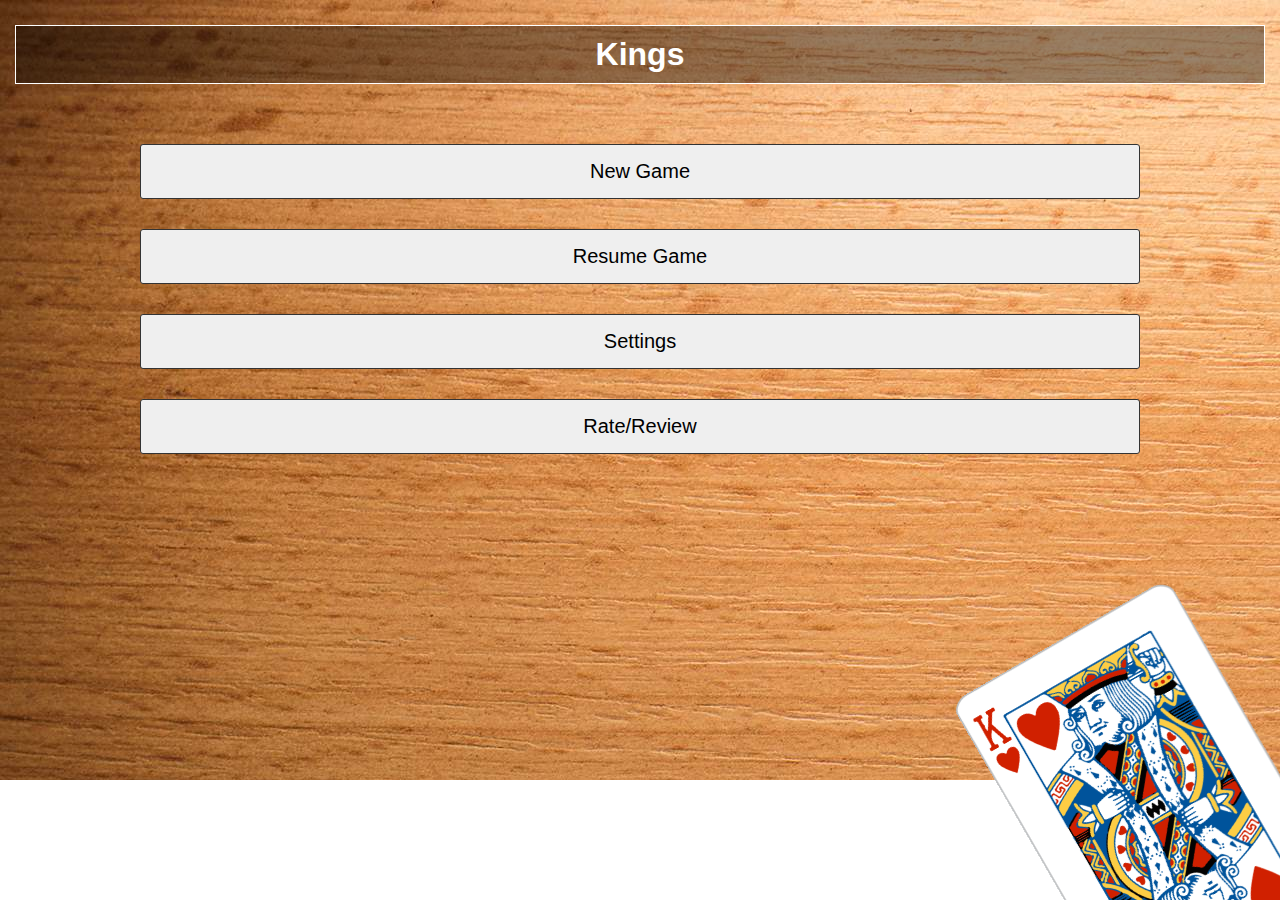
==== index.html @ 967e3a29 "Updated Icons and added apk and assets for deployment on play store" ====
<!DOCTYPE html>
<html lang="en">
  <head>
    <meta charset="utf-8" />
    <title>Card-less Kings</title>

    <meta name="viewport" content="width=device-width, initial-scale=1.0" />

    <!-- Stylesheets -->
    <link
      rel="stylesheet"
      href="styles/styles.css"
      type="text/css"
      media="screen"
    />
	  <link rel="manifest" href="manifest.webmanifest">
  </head>

  <body>
	  <div id="homescreen_prompt" style="display: none;"></div>

    <div class="home_wrapper">
			<h1>Kings</h1>
     	<div class="button_wrapper">
			<button id="newGame" class="home_btn first_btn">New Game</button>
			<button id="resumeGame" class="home_btn">Resume Game</button>
			<button id="settingsGame" class="home_btn">Settings</button>
			<button id="rateGame" class="home_btn">Rate/Review</button>
		</div>
  </div>
  
  <div id="king_card"><img src="images/KH.png" alt="Kings"></div>

    <script src="scripts/index.js"></script>
	<script src="scripts/scripts.js"></script>	
  </body>
</html>
---- styles/styles.css ----
body {
  font-family: "arial";
  margin: 0;
  padding: 0;
  overflow-x: hidden;
}

.wrapper {
  text-align: center;
    margin: auto;
    background-image: url(../images/background.jpg);
    padding: 15px;
    border-bottom: 5px solid #333;
}

.wrapper h1 {
  font-weight: bold;
      padding: 5px 10px;
      -moz-border-radius: 3px;
      -webkit-border-radius: 3px;
      border-radius: 3px;
      background: rgb(0, 0, 0 , 0.5);
      border: none;
      font-size: 1.75em;
      width: 75%;
      margin: 45px auto 20px;
      color: #fff;
}

#card {
max-width: 300px;
  min-width: 150px;
  width: 30%;
  height: auto;
  margin-top: 15px;
}

.btn {
  border: none;
  font-size: 1.5em;
  padding: 10px 15px;
  margin: 15px;
  background: #333;
  color: #fff;
  cursor: pointer;
  -webkit-border-radius: 5px;
  -moz-border-radius: 5px;
  border-radius: 5px;
}

.btn:hover {
  opacity: 0.8;
}

.sideBtn {
    margin: auto;
    text-align: center;
    font-size: 1.25em;
    background: #333;
    color: #fff;
    padding: 5px 10px 5px 10px;
    cursor: pointer;
    width: 50%;
    -webkit-border-radius: 3px;
    -moz-border-radius: 3px;
    border-radius: 3px;
    margin-top: 10px;
}

.sideBtn:hover {
  opacity: 0.9;
}

#viewCardsWrap {
  padding: 5px 10px;
  position: absolute;
  z-index: 9999;
  margin-top: 15px;
  text-align: center;
}

.viewCards img {
  width: auto;
  height: 90px;
  margin:2px;
}

#closeCards {
  top: 250px;
  left: 0px;
  position: absolute;
  display: none;
}

.numberCards {
  color: #FFF;
    position: absolute;
    top: 5px;
    right: 10px;
    font-size: 1em;
    font-weight: bold;
    padding: 5px 10px;
    -moz-border-radius: 3px;
    -webkit-border-radius: 3px;
    border-radius: 3px;
    background: #333;
}

#instructions {
  padding: 5px;
  -webkit-border-radius: 3px;
  -moz-border-radius: 3px;
  border-radius: 3px;
  background: rgba(255, 255, 255, 0.65);
  font-weight: 400;
  font-size: 1.5em;
}

.card-transform {
  transform: rotateY(360deg);
  transition: all 0.5s ease;
  transform-style: preserve-3d;
}


/**** Homescreen prompt ****/
#homescreen_prompt {
	background: #FFF;
	position: absolute;
   left: 45vw;
	top: -10px;
	padding: 10px 20px;
	-moz-border-radius: 3px;
	-webkit-border-radius: 3px;
	border-radius: 3px;
   border: solid 1px #333;
}

#homescreen_prompt button {
	border-radius: 3px;
    margin-left: 7px;
    font-size: 13px;
    min-width: 60px;
    float: right;
    cursor: pointer;
	margin-top: 10px;
}

#a2hsCancelBtn {
	border: 1px solid #DDD;
    padding: 6px 16px;
    background: #FFF;
    color: #4787ee;
}

#a2hsBtn {
	border: none;
    padding: 6px 10px;
    background: #1a73e8;
    color: #FFF;
}

/***** Home Wrapper *****/

.home_wrapper {
	background-image: url(../images/background.jpg);
    padding: 15px;
	min-height: 750px;
	height: 100%;
	width: auto;
	overflow: hidden;
	text-align: center;
}

.home_wrapper h1 {
	margin: 10px auto;
	padding: 10px 15px;
	border: solid 1px #FFF;
	color: #FFF;
	background: rgb(0, 0, 0, 0.4);
}

.home_btn {
  clear: both;
    width: 80%;
    margin: 15px auto;
    padding: 15px 20px;
    -moz-border-radius: 3px;
    -webkit-border-radius: 3px;
    border-radius: 3px;
    border: solid 1px #333;
    cursor: pointer;
    font-size: 1.25em;
}

.home_btn:hover {
	opacity: 0.7;
}

.first_btn {
	margin-top: 50px;
}

#back {
	top: 5px;
	left: 5px;
	position: absolute;
	color: #FFF;
	background: #333;
	padding: 5px 10px;
	cursor: pointer;
}

#back:hover {
	opacity: 0.8;
}

/********** SETTINGS *********/

.settings_wrapper {
  text-align: center;
    margin: auto;
    padding: 15px;
    border-bottom: 5px solid #333;
}

.settings_wrapper h1 {
  color: #FFF;
  margin-top: 50px;
  padding: 10px;
  background: rgb(0, 0, 0, 0.8);
  border-radius: 3px;
}

#editRules h3 {
  width: 80%;
    margin: 20px auto;
    color: #FFF;
    background: rgb(0, 0, 0 , 0.7);
    padding: 3px;
    border-radius: 3px;
}

.settings_input {
  width: 80%;
  padding: 7px;
  border: 1px solid #333;
  border-radius: 3px;
}

.settings_btn {
    color: #FFF;
    background: green;
    padding: 10px 15px;
    border: none;
    border-radius: 3px;
    margin-top: 15px;
    cursor: pointer;
}

#king_card img {
  position: fixed;
    bottom: -100px;
    width: 60%;
    right: 0px;
    max-width: 250px;
    transform: rotate(-30deg);
}
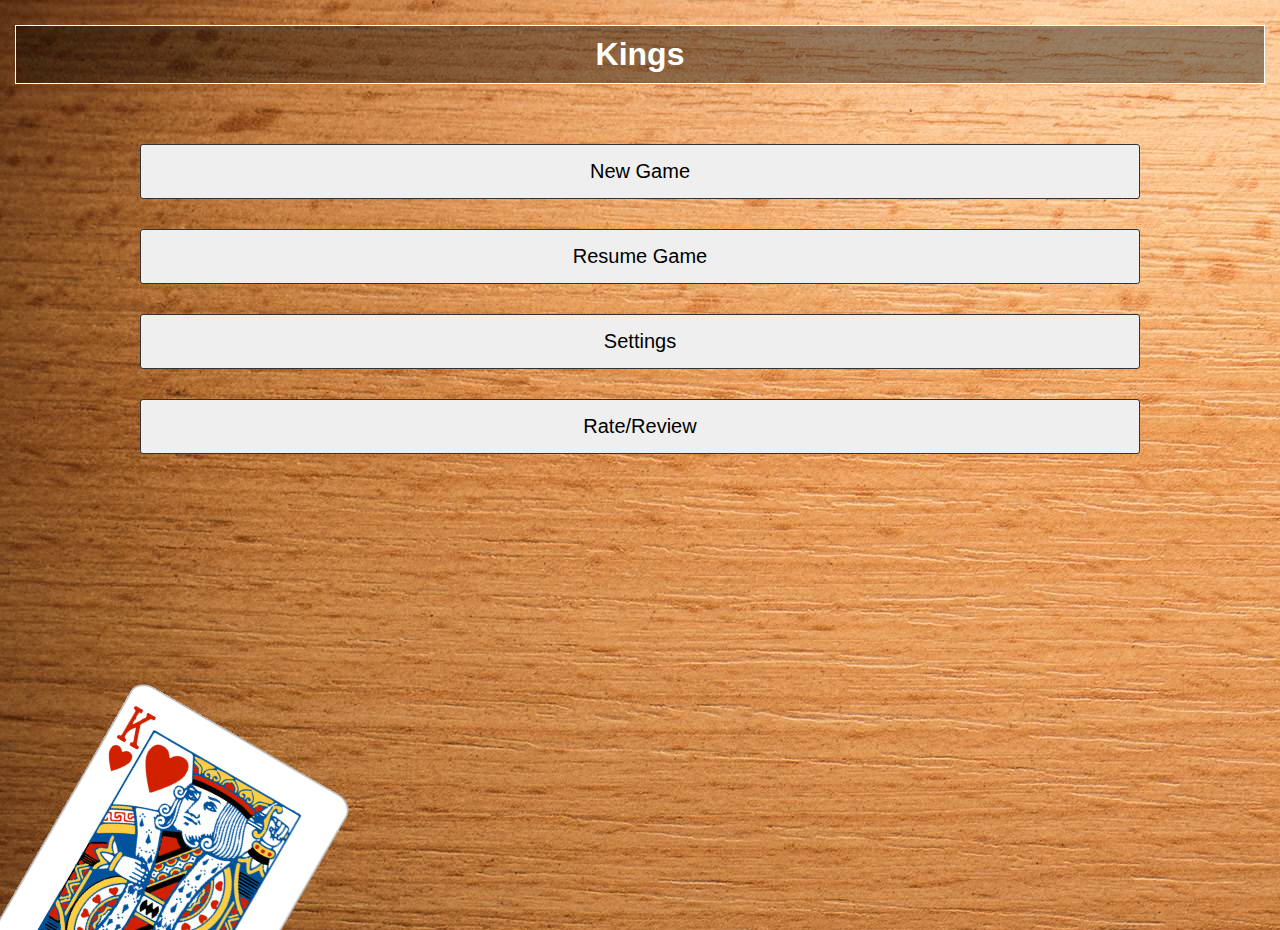
==== commit 2175f40b: "Added meta tags" ====
--- a/index.html
+++ b/index.html
@@ -14,6 +14,15 @@
       media="screen"
     />
 	  <link rel="manifest" href="manifest.webmanifest">
+	  <meta property="og:title" content="Cardless Kings" />
+	  <meta property="og:description" content="Carldess version of the card game Kings">
+      <meta property="og:url" content="https://www.mattjlowe.com" />
+      <meta property="og:image" content="https://www.mattjlowe.com/icon512.png" />
+	  
+	  <meta name="twitter:title" content="Cardless Kings">
+	  <meta name="twitter:description" content="Carldess version of the card game Kings">
+	  <meta name="twitter:image" content=" http://www.mattjlowe.com/icon512.png">
+      <meta name="twitter:card" content="summary_large_image">
   </head>
 
   <body>
--- a/styles/styles.css
+++ b/styles/styles.css
@@ -9,6 +9,7 @@
   text-align: center;
     margin: auto;
     background-image: url(../images/background.jpg);
+	height: 100vh;
     padding: 15px;
     border-bottom: 5px solid #333;
 }
@@ -127,13 +128,14 @@
 #homescreen_prompt {
 	background: #FFF;
 	position: absolute;
-   left: 45vw;
+   	left: 10px;
 	top: -10px;
 	padding: 10px 20px;
 	-moz-border-radius: 3px;
 	-webkit-border-radius: 3px;
 	border-radius: 3px;
    border: solid 1px #333;
+	width: 200px;
 }
 
 #homescreen_prompt button {
@@ -165,8 +167,7 @@
 .home_wrapper {
 	background-image: url(../images/background.jpg);
     padding: 15px;
-	min-height: 750px;
-	height: 100%;
+	height: 100vh;
 	width: auto;
 	overflow: hidden;
 	text-align: center;
@@ -251,19 +252,19 @@
 .settings_btn {
     color: #FFF;
     background: green;
-    padding: 10px 15px;
+    padding: 15px 25px;
     border: none;
-    border-radius: 3px;
+    border-radius: 5px;
     margin-top: 15px;
     cursor: pointer;
 }
 
 #king_card img {
   position: fixed;
-    bottom: -100px;
+    bottom: -200px;
     width: 60%;
-    right: 0px;
+    left: 25px;
     max-width: 250px;
-    transform: rotate(-30deg);
-}
-
+    transform: rotate(30deg);
+}
+
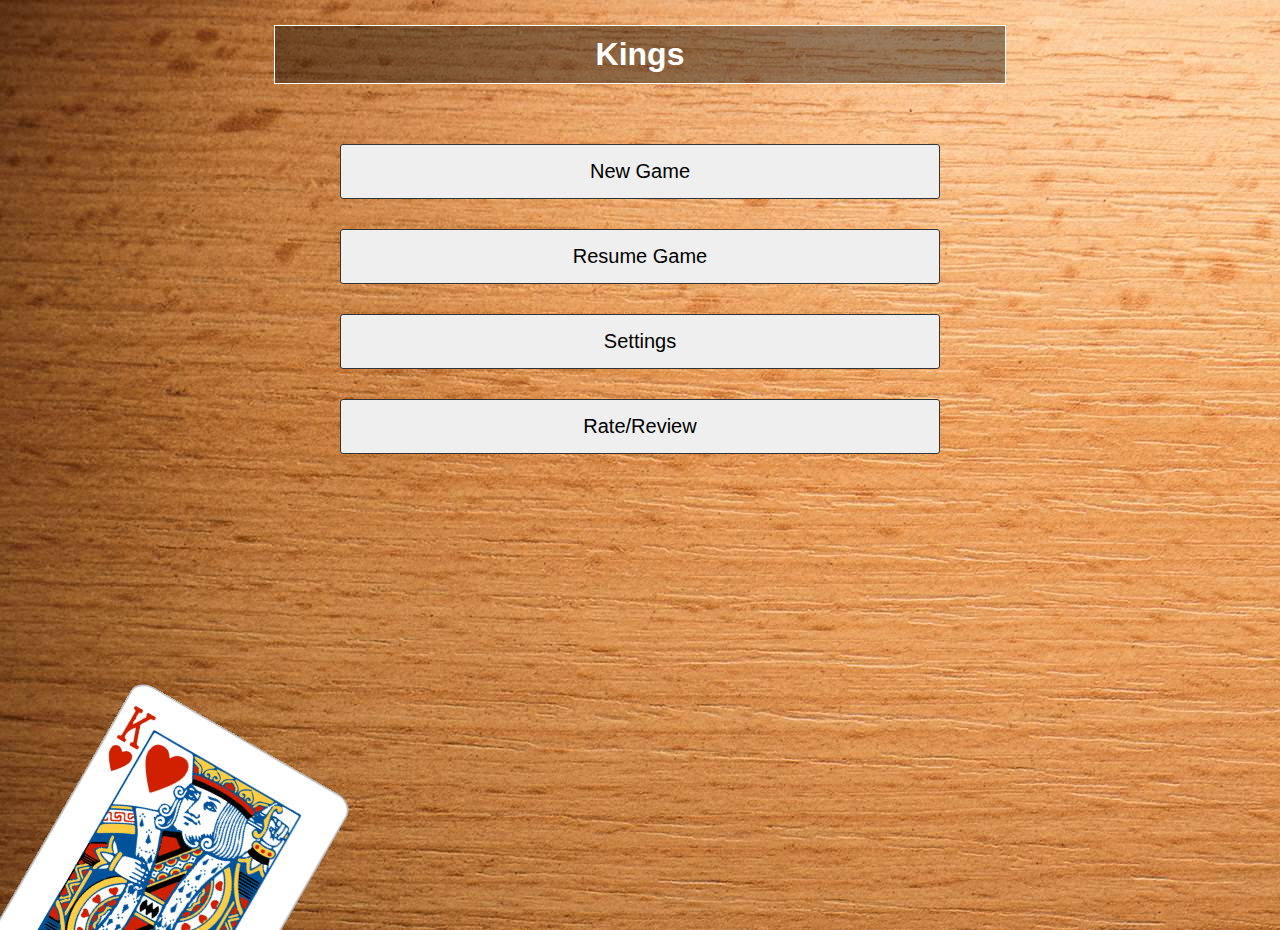
==== commit 45c0d78e: "Updated styles, added max width for many items" ====
--- a/index.html
+++ b/index.html
@@ -2,7 +2,7 @@
 <html lang="en">
   <head>
     <meta charset="utf-8" />
-    <title>Card-less Kings</title>
+    <title>Cardless Kings</title>
 
     <meta name="viewport" content="width=device-width, initial-scale=1.0" />
 
@@ -15,12 +15,12 @@
     />
 	  <link rel="manifest" href="manifest.webmanifest">
 	  <meta property="og:title" content="Cardless Kings" />
-	  <meta property="og:description" content="Carldess version of the card game Kings">
+	  <meta property="og:description" content="Cardless version of the card game Kings">
       <meta property="og:url" content="https://www.mattjlowe.com" />
       <meta property="og:image" content="https://www.mattjlowe.com/icon512.png" />
 	  
 	  <meta name="twitter:title" content="Cardless Kings">
-	  <meta name="twitter:description" content="Carldess version of the card game Kings">
+	  <meta name="twitter:description" content="Cardless version of the card game Kings">
 	  <meta name="twitter:image" content=" http://www.mattjlowe.com/icon512.png">
       <meta name="twitter:card" content="summary_large_image">
   </head>
@@ -31,9 +31,9 @@
     <div class="home_wrapper">
 			<h1>Kings</h1>
      	<div class="button_wrapper">
-			<button id="newGame" class="home_btn first_btn">New Game</button>
-			<button id="resumeGame" class="home_btn">Resume Game</button>
-			<button id="settingsGame" class="home_btn">Settings</button>
+			<button id="newGame" class="home_btn first_btn">New Game</button><br>
+			<button id="resumeGame" class="home_btn">Resume Game</button><br>
+			<button id="settingsGame" class="home_btn">Settings</button><br>
 			<button id="rateGame" class="home_btn">Rate/Review</button>
 		</div>
   </div>
--- a/styles/styles.css
+++ b/styles/styles.css
@@ -15,7 +15,8 @@
 }
 
 .wrapper h1 {
-  font-weight: bold;
+	max-width: 600px;
+  	font-weight: bold;
       padding: 5px 10px;
       -moz-border-radius: 3px;
       -webkit-border-radius: 3px;
@@ -66,6 +67,7 @@
     -moz-border-radius: 3px;
     border-radius: 3px;
     margin-top: 10px;
+	margin-bottom: 10px;
 }
 
 .sideBtn:hover {
@@ -108,6 +110,7 @@
 }
 
 #instructions {
+	max-width: 600px;
   padding: 5px;
   -webkit-border-radius: 3px;
   -moz-border-radius: 3px;
@@ -115,6 +118,8 @@
   background: rgba(255, 255, 255, 0.65);
   font-weight: 400;
   font-size: 1.5em;
+	margin: 20px auto;
+	width: 90%;
 }
 
 .card-transform {
@@ -126,16 +131,19 @@
 
 /**** Homescreen prompt ****/
 #homescreen_prompt {
+	text-align:center;
+	opacity: 0;
 	background: #FFF;
 	position: absolute;
-   	left: 10px;
+   	left: 65px;
 	top: -10px;
 	padding: 10px 20px;
 	-moz-border-radius: 3px;
 	-webkit-border-radius: 3px;
 	border-radius: 3px;
    border: solid 1px #333;
-	width: 200px;
+	width: 235px;
+	transition-duration: 0.3s;
 }
 
 #homescreen_prompt button {
@@ -150,16 +158,18 @@
 
 #a2hsCancelBtn {
 	border: 1px solid #DDD;
-    padding: 6px 16px;
+    padding: 8px 16px;
     background: #FFF;
     color: #4787ee;
+	font-size:1.2em;
 }
 
 #a2hsBtn {
 	border: none;
-    padding: 6px 10px;
+    padding: 8px 12px;
     background: #1a73e8;
     color: #FFF;
+	font-size: 1.2em;
 }
 
 /***** Home Wrapper *****/
@@ -174,6 +184,7 @@
 }
 
 .home_wrapper h1 {
+	max-width: 700px;
 	margin: 10px auto;
 	padding: 10px 15px;
 	border: solid 1px #FFF;
@@ -182,6 +193,7 @@
 }
 
 .home_btn {
+	max-width: 600px;
   clear: both;
     width: 80%;
     margin: 15px auto;
@@ -227,10 +239,19 @@
 
 .settings_wrapper h1 {
   color: #FFF;
+  max-width: 700px;
   margin-top: 50px;
   padding: 10px;
   background: rgb(0, 0, 0, 0.8);
   border-radius: 3px;
+}
+
+#editRules {
+  	max-width: 700px;
+	margin: auto;
+	background: #DDD;
+	border: 1px solid #333;
+	border-radius: 5px;
 }
 
 #editRules h3 {
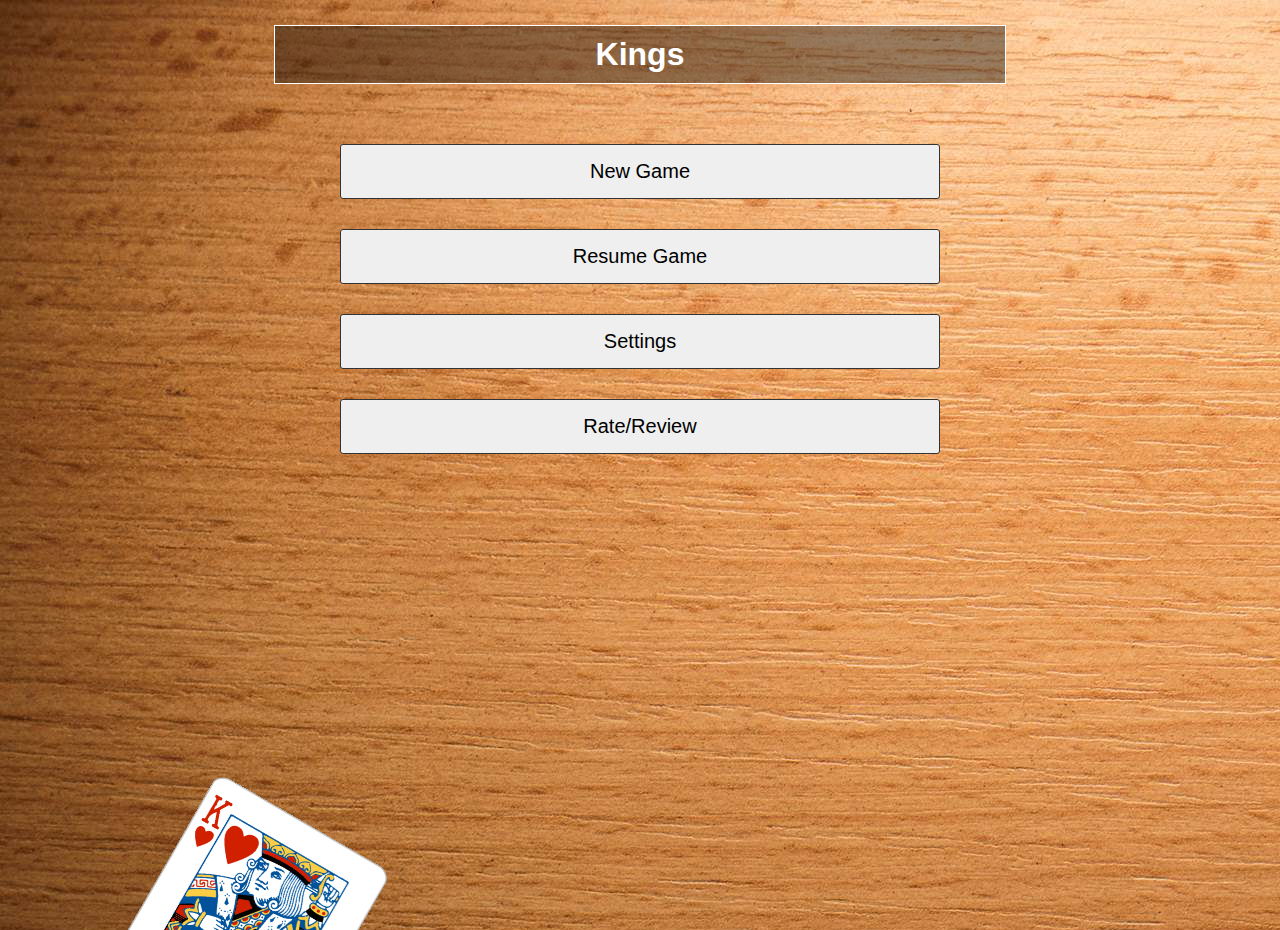
==== commit 6963ba01: "Added new version for the serviceWorker" ====
--- a/index.html
+++ b/index.html
@@ -2,7 +2,7 @@
 <html lang="en">
   <head>
     <meta charset="utf-8" />
-    <title>Cardless Kings</title>
+    <title>Card-less Kings</title>
 
     <meta name="viewport" content="width=device-width, initial-scale=1.0" />
 
@@ -14,18 +14,18 @@
       media="screen"
     />
 	  <link rel="manifest" href="manifest.webmanifest">
-	  <meta property="og:title" content="Cardless Kings" />
-	  <meta property="og:description" content="Cardless version of the card game Kings">
+	  <meta property="og:title" content="Card-less Kings" />
+	  <meta property="og:description" content="Card-less version of the card game Kings">
       <meta property="og:url" content="https://www.mattjlowe.com" />
       <meta property="og:image" content="https://www.mattjlowe.com/icon512.png" />
 	  
-	  <meta name="twitter:title" content="Cardless Kings">
-	  <meta name="twitter:description" content="Cardless version of the card game Kings">
+	  <meta name="twitter:title" content="Card-less Kings">
+	  <meta name="twitter:description" content="Card-less version of the card game Kings">
 	  <meta name="twitter:image" content=" http://www.mattjlowe.com/icon512.png">
       <meta name="twitter:card" content="summary_large_image">
   </head>
 
-  <body>
+  <body style="overflow:hidden;">
 	  <div id="homescreen_prompt" style="display: none;"></div>
 
     <div class="home_wrapper">
--- a/styles/styles.css
+++ b/styles/styles.css
@@ -9,7 +9,7 @@
   text-align: center;
     margin: auto;
     background-image: url(../images/background.jpg);
-	height: 100vh;
+	height: 80vh;
     padding: 15px;
     border-bottom: 5px solid #333;
 }
@@ -25,12 +25,17 @@
       border: none;
       font-size: 1.75em;
       width: 75%;
-      margin: 45px auto 20px;
+      margin: 65px auto 20px;
       color: #fff;
 }
 
+.button_wrapper {
+	z-index: 2;
+    position: relative;
+}
+
 #card {
-max-width: 300px;
+  max-width: 207px;
   min-width: 150px;
   width: 30%;
   height: auto;
@@ -42,6 +47,7 @@
   font-size: 1.5em;
   padding: 10px 15px;
   margin: 15px;
+  font-size: 1em;	
   background: #333;
   color: #fff;
   cursor: pointer;
@@ -120,6 +126,7 @@
   font-size: 1.5em;
 	margin: 20px auto;
 	width: 90%;
+	border-bottom: 2px solid #333;
 }
 
 .card-transform {
@@ -135,13 +142,16 @@
 	opacity: 0;
 	background: #FFF;
 	position: absolute;
-   	left: 65px;
+   	left: 0;
+    right: 0;
+    margin-left: auto;
+    margin-right: auto;
 	top: -10px;
 	padding: 10px 20px;
 	-moz-border-radius: 3px;
 	-webkit-border-radius: 3px;
 	border-radius: 3px;
-   border: solid 1px #333;
+   	border: solid 1px #333;
 	width: 235px;
 	transition-duration: 0.3s;
 }
@@ -215,13 +225,17 @@
 }
 
 #back {
-	top: 5px;
-	left: 5px;
+	top: 10px;
+	left: 10px;
 	position: absolute;
 	color: #FFF;
 	background: #333;
-	padding: 5px 10px;
+	font-size: 1.1em;
+	padding: 7px 12px;
 	cursor: pointer;
+	-moz-border-radius: 3px;
+	-webkit-border-radius: 3px;
+	border-radius: 3px;
 }
 
 #back:hover {
@@ -240,6 +254,7 @@
 .settings_wrapper h1 {
   color: #FFF;
   max-width: 700px;
+	margin: auto;
   margin-top: 50px;
   padding: 10px;
   background: rgb(0, 0, 0, 0.8);
@@ -277,15 +292,16 @@
     border: none;
     border-radius: 5px;
     margin-top: 15px;
+	margin-bottom: 15px;
     cursor: pointer;
 }
 
 #king_card img {
-  position: fixed;
-    bottom: -200px;
-    width: 60%;
-    left: 25px;
-    max-width: 250px;
+  	position: fixed;
+    bottom: -210px;
+    left: 10vw;
+    width: 200px;
     transform: rotate(30deg);
-}
-
+	z-index: 1;
+}
+
